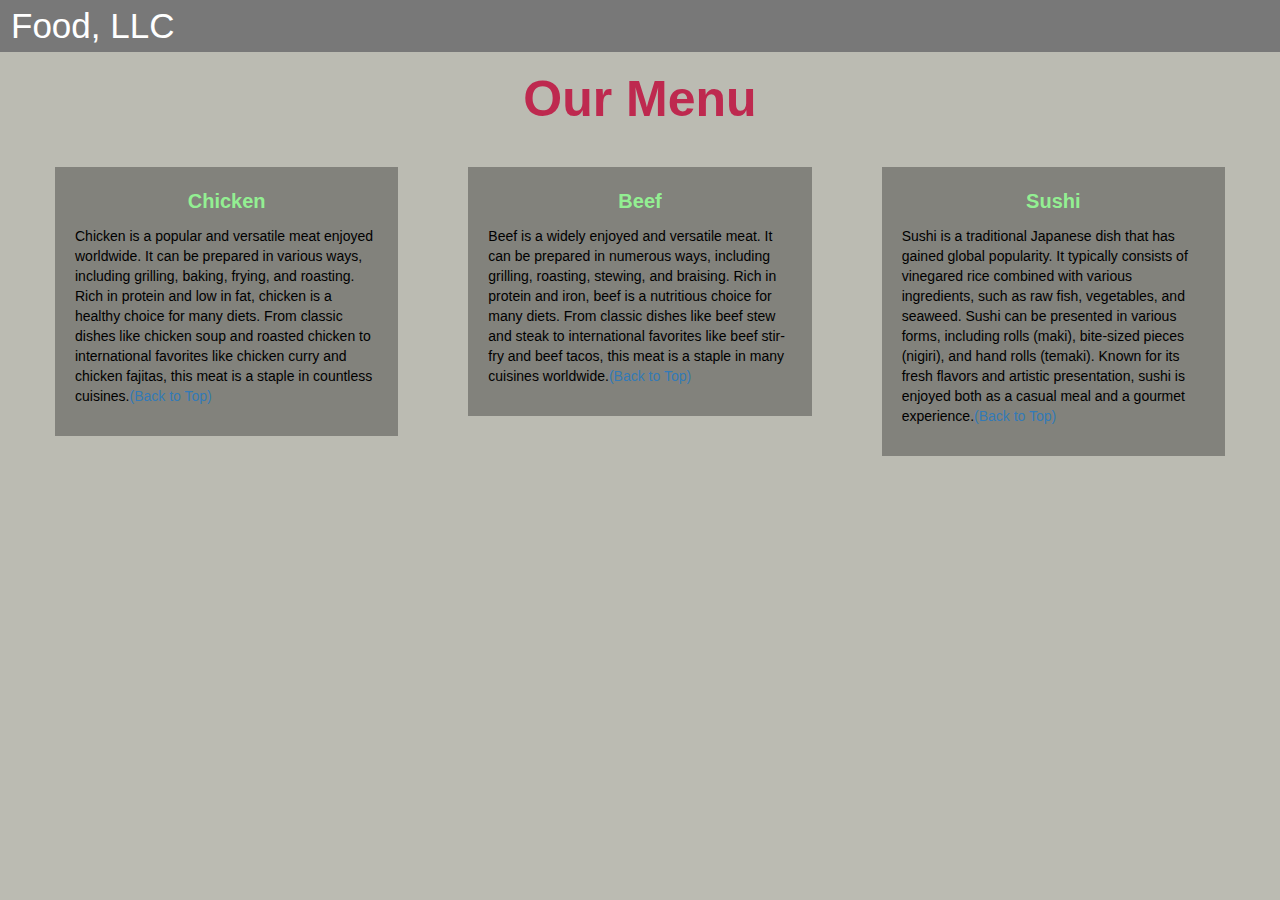
==== Module3/index.html @ 939dda34 "Module 3 upload" ====
<!DOCTYPE html>
<html>
<head>
    <title>Module 3</title>
    <meta name="viewport" content="width=device-width, initial-scale=1">
    <link rel="stylesheet" href="https://maxcdn.bootstrapcdn.com/bootstrap/3.3.7/css/bootstrap.min.css">
    <link rel="stylesheet" type="text/css" href="style.css">
    <script src="https://ajax.googleapis.com/ajax/libs/jquery/3.3.1/jquery.min.js"></script>
    <script src="https://maxcdn.bootstrapcdn.com/bootstrap/3.3.7/js/bootstrap.min.js"></script>
</head>
<body>

<nav class="navbar" id="top">
    <div class="container-fluid">
        <div class="navbar-header">
            <button type="button" class="navbar-toggle" data-toggle="collapse" data-target="#myNavbar">
                <span class="icon-bar"></span>
                <span class="icon-bar"></span>
                <span class="icon-bar"></span> 
            </button>
            <a class="navbar-brand" href="#">Food, LLC</a>
        </div>
        <div class="collapse navbar-collapse" id="myNavbar">
            <ul class="nav navbar-nav visible-xs">
                <li><a class="menu-item" href="#chicken">Chicken</a></li>
                <li><a class="menu-item" href="#beef">Beef</a></li> 
                <li><a class="menu-item" href="#sushi">Sushi</a></li> 
            </ul>
        </div>
    </div>
</nav>

<h1 class="main-title">Our Menu</h1>

<div class="row">
    <div id="chicken" class="col-lg-4 col-md-6 col-sm-12">
        <div class="content-box">
            <p class="item-name">Chicken</p>
            <p>Chicken is a popular and versatile meat enjoyed worldwide. It can be prepared in various ways, including grilling, baking, frying, and roasting. Rich in protein and low in fat, chicken is a healthy choice for many diets. From classic dishes like chicken soup and roasted chicken to international favorites like chicken curry and chicken fajitas, this meat is a staple in countless cuisines.<a href="#top">(Back to Top)</a></p>
        </div>
    </div>
    <div id="beef" class="col-lg-4 col-md-6 col-sm-12">
        <div class="content-box">
            <p class="item-name">Beef</p>
            <p>Beef is a widely enjoyed and versatile meat. It can be prepared in numerous ways, including grilling, roasting, stewing, and braising. Rich in protein and iron, beef is a nutritious choice for many diets. From classic dishes like beef stew and steak to international favorites like beef stir-fry and beef tacos, this meat is a staple in many cuisines worldwide.<a href="#top">(Back to Top)</a></p>
        </div>
    </div>
    <div id="sushi" class="col-lg-4 col-md-12 col-sm-12">
        <div class="content-box">
            <p class="item-name">Sushi</p>
            <p>Sushi is a traditional Japanese dish that has gained global popularity. It typically consists of vinegared rice combined with various ingredients, such as raw fish, vegetables, and seaweed. Sushi can be presented in various forms, including rolls (maki), bite-sized pieces (nigiri), and hand rolls (temaki). Known for its fresh flavors and artistic presentation, sushi is enjoyed both as a casual meal and a gourmet experience.<a href="#top">(Back to Top)</a></p>
        </div>
    </div>
</div>

</body>
</html>
---- Module3/style.css ----
body {
    font-family: "Gill Sans", sans-serif;
    background-color: rgb(30, 30, 0, 0.3);
}

.container-fluid {
    margin: 0;
    padding: 0;
}

.navbar {
    border-radius: 0;
    background-color: rgba(120, 120, 120, 1);
}

.navbar-brand {
    font-size: 35px;
    color: white;
    padding-left: 25px;
}

.navbar-brand:hover {
    color: white;
}

.nav {
    margin: 0;
    padding: 0;
}

.navbar-nav {
    font-size: 25px;
    text-align: center;
    margin: 0;
    padding: 0;
}

.navbar-toggle {
    border: 2px solid white;
    margin-right: 25px;
}

.icon-bar {
    background-color: white;
}

.main-title {
    margin-bottom: 15px;
    text-align: center;
    color: rgba(190, 41, 79, 1);
    font-size: 50px;
    font-weight: bold;
}

li {
    box-sizing: border-box;
    width: 100%;
}

.menu-item {
    padding: 0;
    margin: 0;
    width: 100%;
    background-color: rgba(255, 255, 255, 1);
    border-bottom: 1px solid black;
    color: black;
    display: block;
}

.menu-item:hover {
    background-color: rgba(0, 0, 0, 0.9);
    color: rgba(0, 0, 0, 0.5);
}

.row {
    margin: 20px;
}

.content-box {
    margin: 20px;
    width: auto;
    height: auto;
    color: black;
    background-color: rgba(0, 0, 0, 0.3);
    padding: 20px;
}

.item-name {
    text-align: center;
    font-size: 20px;
    font-weight: bold;
    color: rgb(150, 255, 150, 0.9);
}
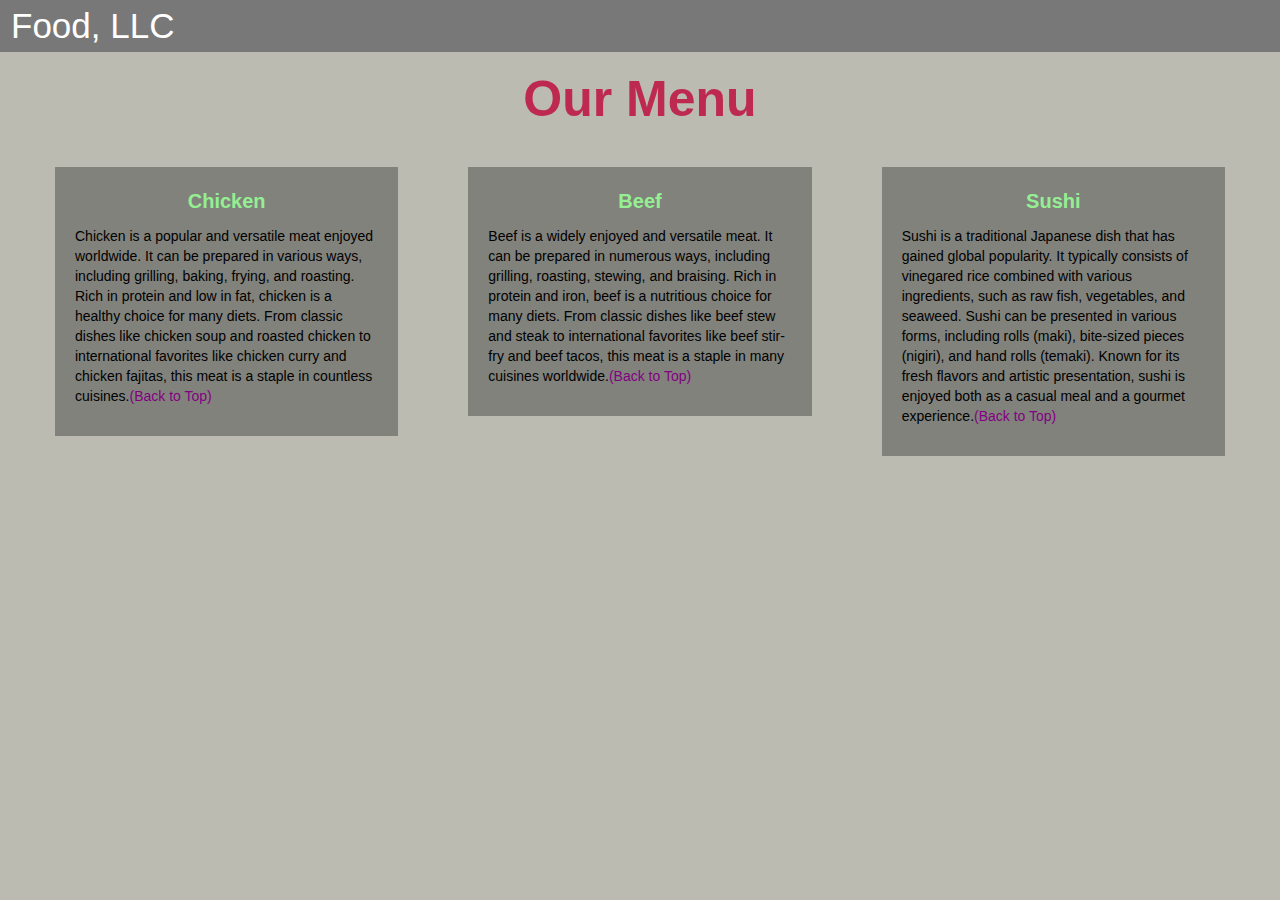
==== commit 513f08b6: "design changes" ====
--- a/Module3/index.html
+++ b/Module3/index.html
@@ -36,19 +36,19 @@
     <div id="chicken" class="col-lg-4 col-md-6 col-sm-12">
         <div class="content-box">
             <p class="item-name">Chicken</p>
-            <p>Chicken is a popular and versatile meat enjoyed worldwide. It can be prepared in various ways, including grilling, baking, frying, and roasting. Rich in protein and low in fat, chicken is a healthy choice for many diets. From classic dishes like chicken soup and roasted chicken to international favorites like chicken curry and chicken fajitas, this meat is a staple in countless cuisines.<a href="#top">(Back to Top)</a></p>
+            <p>Chicken is a popular and versatile meat enjoyed worldwide. It can be prepared in various ways, including grilling, baking, frying, and roasting. Rich in protein and low in fat, chicken is a healthy choice for many diets. From classic dishes like chicken soup and roasted chicken to international favorites like chicken curry and chicken fajitas, this meat is a staple in countless cuisines.<a class="to-top" href="#top">(Back to Top)</a></p>
         </div>
     </div>
     <div id="beef" class="col-lg-4 col-md-6 col-sm-12">
         <div class="content-box">
             <p class="item-name">Beef</p>
-            <p>Beef is a widely enjoyed and versatile meat. It can be prepared in numerous ways, including grilling, roasting, stewing, and braising. Rich in protein and iron, beef is a nutritious choice for many diets. From classic dishes like beef stew and steak to international favorites like beef stir-fry and beef tacos, this meat is a staple in many cuisines worldwide.<a href="#top">(Back to Top)</a></p>
+            <p>Beef is a widely enjoyed and versatile meat. It can be prepared in numerous ways, including grilling, roasting, stewing, and braising. Rich in protein and iron, beef is a nutritious choice for many diets. From classic dishes like beef stew and steak to international favorites like beef stir-fry and beef tacos, this meat is a staple in many cuisines worldwide.<a class="to-top" href="#top">(Back to Top)</a></p>
         </div>
     </div>
     <div id="sushi" class="col-lg-4 col-md-12 col-sm-12">
         <div class="content-box">
             <p class="item-name">Sushi</p>
-            <p>Sushi is a traditional Japanese dish that has gained global popularity. It typically consists of vinegared rice combined with various ingredients, such as raw fish, vegetables, and seaweed. Sushi can be presented in various forms, including rolls (maki), bite-sized pieces (nigiri), and hand rolls (temaki). Known for its fresh flavors and artistic presentation, sushi is enjoyed both as a casual meal and a gourmet experience.<a href="#top">(Back to Top)</a></p>
+            <p>Sushi is a traditional Japanese dish that has gained global popularity. It typically consists of vinegared rice combined with various ingredients, such as raw fish, vegetables, and seaweed. Sushi can be presented in various forms, including rolls (maki), bite-sized pieces (nigiri), and hand rolls (temaki). Known for its fresh flavors and artistic presentation, sushi is enjoyed both as a casual meal and a gourmet experience.<a class="to-top" href="#top">(Back to Top)</a></p>
         </div>
     </div>
 </div>
--- a/Module3/style.css
+++ b/Module3/style.css
@@ -91,3 +91,7 @@
     font-weight: bold;
     color: rgb(150, 255, 150, 0.9);
 }
+
+.to-top {
+    color: rgba(130, 0, 130, 1.0);
+}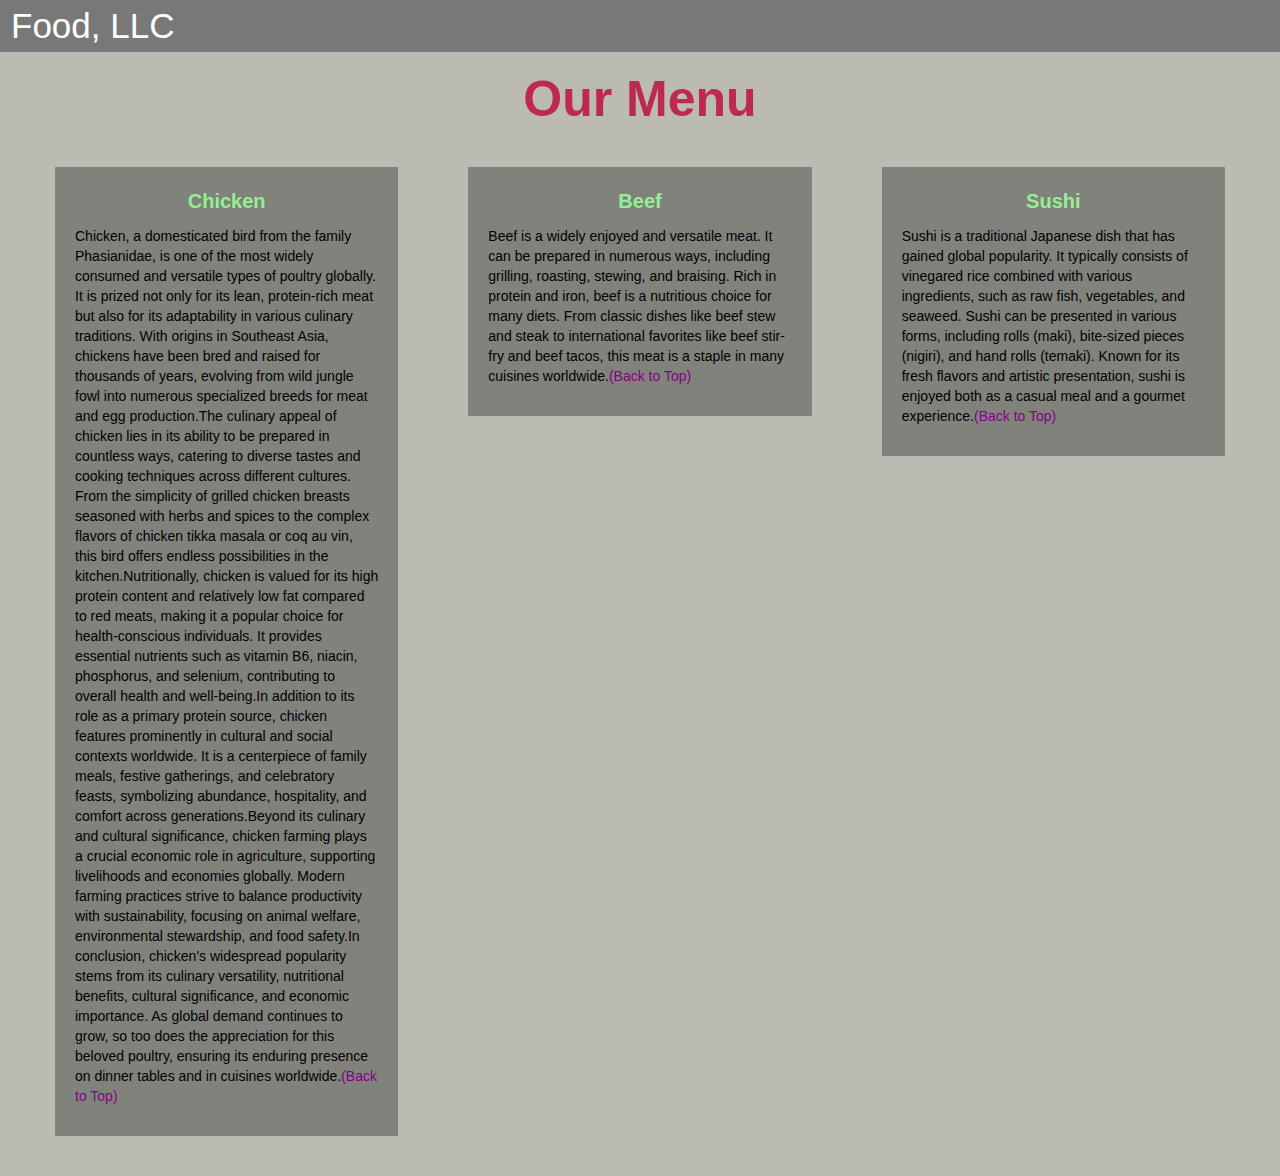
==== commit 84d82b08: "large chicken text" ====
--- a/Module3/index.html
+++ b/Module3/index.html
@@ -36,7 +36,7 @@
     <div id="chicken" class="col-lg-4 col-md-6 col-sm-12">
         <div class="content-box">
             <p class="item-name">Chicken</p>
-            <p>Chicken is a popular and versatile meat enjoyed worldwide. It can be prepared in various ways, including grilling, baking, frying, and roasting. Rich in protein and low in fat, chicken is a healthy choice for many diets. From classic dishes like chicken soup and roasted chicken to international favorites like chicken curry and chicken fajitas, this meat is a staple in countless cuisines.<a class="to-top" href="#top">(Back to Top)</a></p>
+            <p>Chicken, a domesticated bird from the family Phasianidae, is one of the most widely consumed and versatile types of poultry globally. It is prized not only for its lean, protein-rich meat but also for its adaptability in various culinary traditions. With origins in Southeast Asia, chickens have been bred and raised for thousands of years, evolving from wild jungle fowl into numerous specialized breeds for meat and egg production.The culinary appeal of chicken lies in its ability to be prepared in countless ways, catering to diverse tastes and cooking techniques across different cultures. From the simplicity of grilled chicken breasts seasoned with herbs and spices to the complex flavors of chicken tikka masala or coq au vin, this bird offers endless possibilities in the kitchen.Nutritionally, chicken is valued for its high protein content and relatively low fat compared to red meats, making it a popular choice for health-conscious individuals. It provides essential nutrients such as vitamin B6, niacin, phosphorus, and selenium, contributing to overall health and well-being.In addition to its role as a primary protein source, chicken features prominently in cultural and social contexts worldwide. It is a centerpiece of family meals, festive gatherings, and celebratory feasts, symbolizing abundance, hospitality, and comfort across generations.Beyond its culinary and cultural significance, chicken farming plays a crucial economic role in agriculture, supporting livelihoods and economies globally. Modern farming practices strive to balance productivity with sustainability, focusing on animal welfare, environmental stewardship, and food safety.In conclusion, chicken's widespread popularity stems from its culinary versatility, nutritional benefits, cultural significance, and economic importance. As global demand continues to grow, so too does the appreciation for this beloved poultry, ensuring its enduring presence on dinner tables and in cuisines worldwide.<a class="to-top" href="#top">(Back to Top)</a></p>
         </div>
     </div>
     <div id="beef" class="col-lg-4 col-md-6 col-sm-12">
